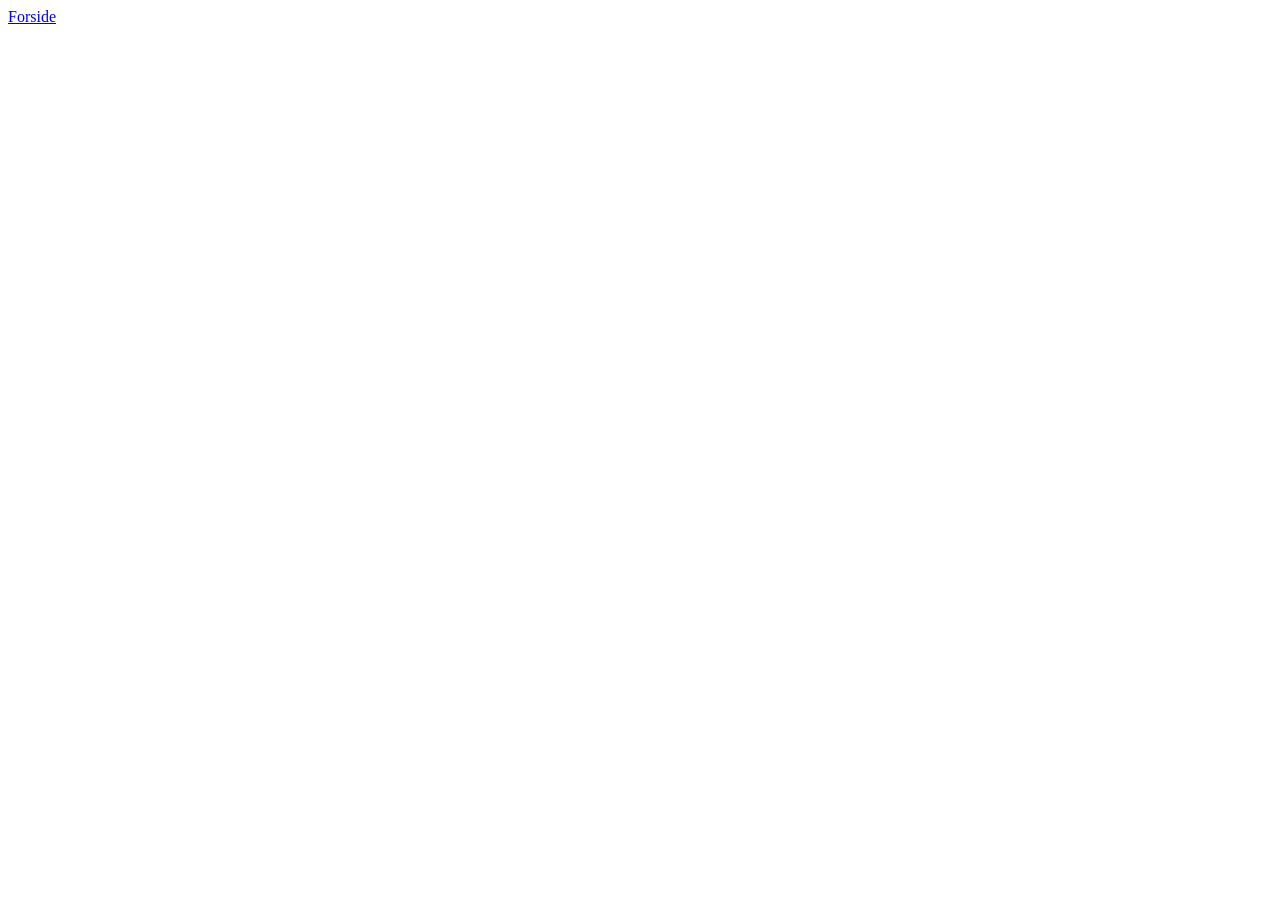
==== frontend/src/index.html @ 1d58a6c2 "Add Greeting entity and repository" ====
<!DOCTYPE html>
<html lang="da">
<head>
    <meta charset="UTF-8">
    <meta name="viewport" content="width=device-width, initial-scale=1.0">
    <title>Hokuto-Kai Karate</title>
</head>
<body>
    <nav class="site-nav">
        <a href="/" data-navigo>Forside</a>
    </nav>

<main id="app">

<script type="module" src="/common/router.js"></script>
<script src="https://unpkg.com/navigo@8.11.1/lib/navigo.min.js"></script>
</body>
</html>
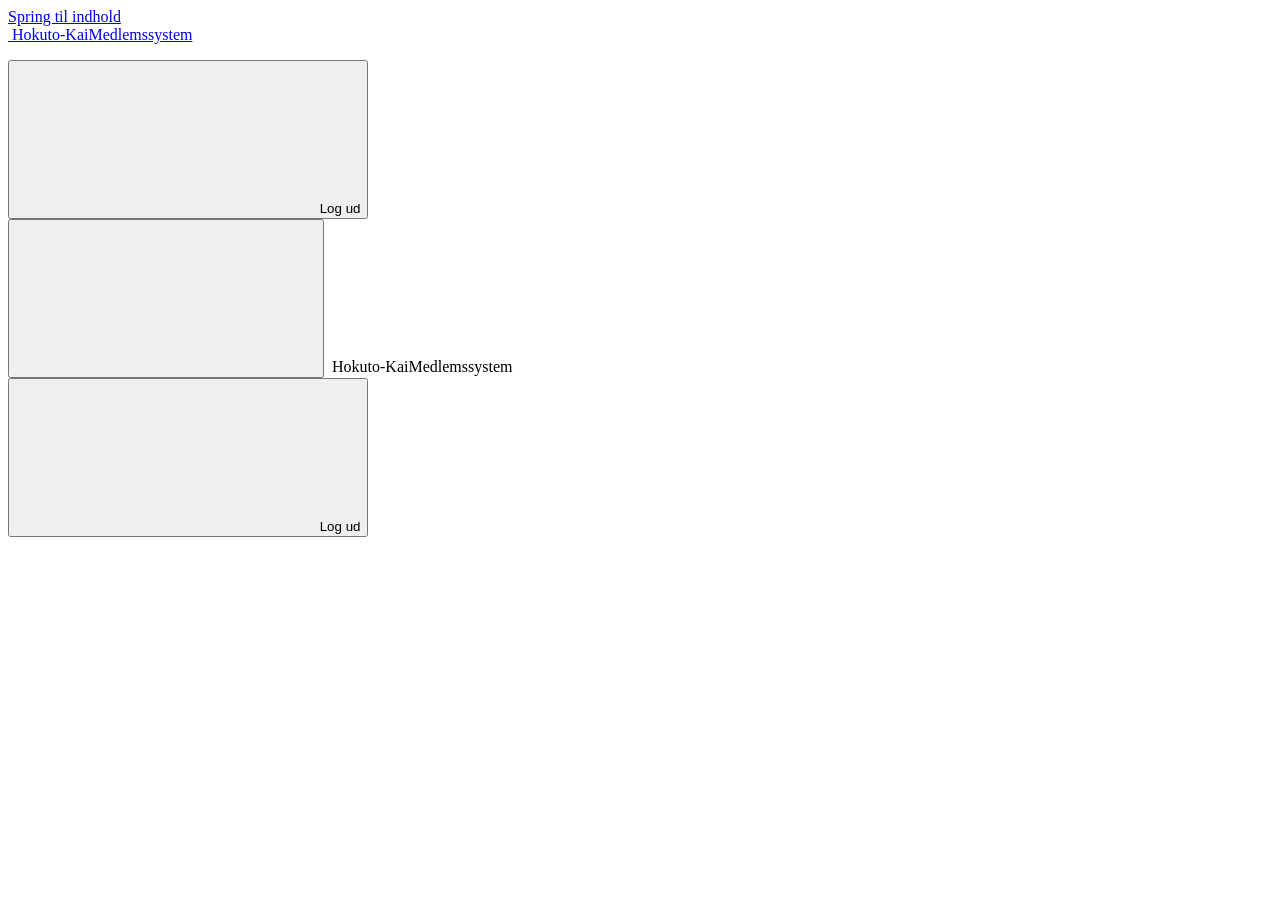
==== commit b969d61e: "Add app shell with sidebar and topbar" ====
--- a/frontend/src/index.html
+++ b/frontend/src/index.html
@@ -3,16 +3,62 @@
 <head>
     <meta charset="UTF-8">
     <meta name="viewport" content="width=device-width, initial-scale=1.0">
-    <title>Hokuto-Kai Karate</title>
+    <title>Hokuto-Kai</title>
+    <link rel="icon" href="/img/hokuto-kai-maerke.svg" type="image/svg+xml">
+    <link rel="stylesheet" href="/common/app.css">
 </head>
 <body>
-    <nav class="site-nav">
-        <a href="/" data-navigo>Forside</a>
-    </nav>
+<a class="skip-link" href="#app">Spring til indhold</a>
 
-<main id="app">
+<div class="app">
+    <aside class="sidebar" id="sidebar">
+        <a class="sidebar__brand" href="/" data-navigo>
+            <img class="brand-mark" src="/img/hokuto-kai-maerke.svg" alt="">
+            <span class="brand-name">Hokuto-Kai<span class="brand-sub">Medlemssystem</span></span>
+        </a>
+        <nav>
+            <ul class="nav" id="nav"></ul>
+        </nav>
 
+        <!-- Log ud på mobil. På computer ligger knappen i topbaren -->
+        <div class="sidebar__footer">
+            <button class="btn btn--outline btn--block logout-button" type="button">
+                <svg class="icon">
+                    <use href="/img/icons.svg#i-log-out"/>
+                </svg>
+                Log ud
+            </button>
+        </div>
+    </aside>
+
+    <div class="scrim" id="scrim" hidden></div>
+
+    <div class="main">
+        <header class="topbar">
+            <button class="btn btn--ghost btn--icon menu-toggle" type="button" id="menu-toggle" title="Menu">
+                <svg class="icon">
+                    <use href="/img/icons.svg#i-menu"/>
+                </svg>
+            </button>
+            <span class="topbar__brand">
+                <img class="brand-mark" src="/img/hokuto-kai-maerke.svg" alt="">
+                <span class="brand-name">Hokuto-Kai<span class="brand-sub">Medlemssystem</span></span>
+            </span>
+            <div class="topbar__actions">
+                <button class="btn btn--outline logout-button" type="button">
+                    <svg class="icon">
+                        <use href="/img/icons.svg#i-log-out"/>
+                    </svg>
+                    Log ud
+                </button>
+            </div>
+        </header>
+        <main id="app" class="page container" tabindex="-1"></main>
+    </div>
+</div>
+
+<script src="https://unpkg.com/navigo@8.11.1/lib/navigo.min.js"></script>
 <script type="module" src="/common/router.js"></script>
-<script src="https://unpkg.com/navigo@8.11.1/lib/navigo.min.js"></script>
+<script type="module" src="/common/shell.js"></script>
 </body>
 </html>
